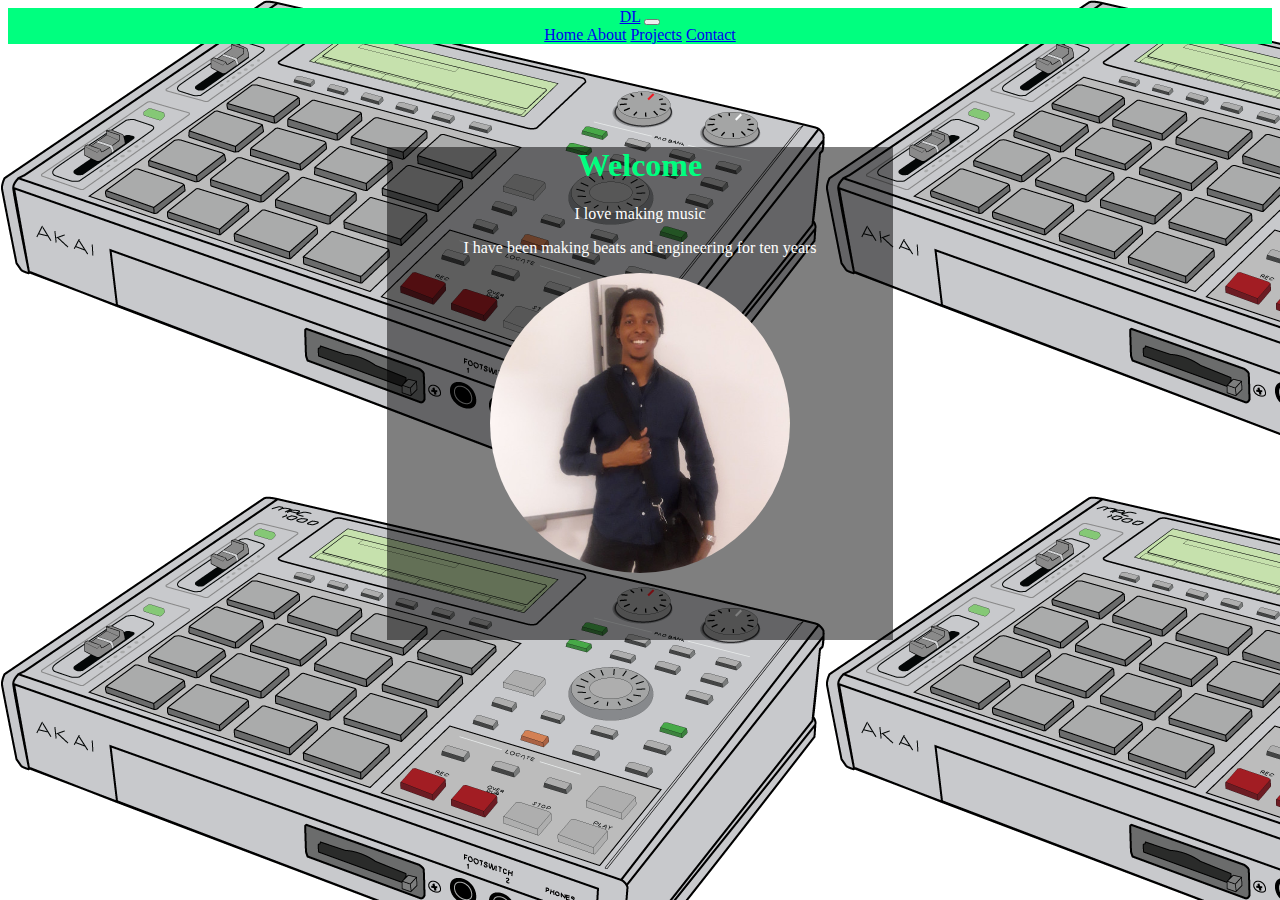
==== index.html @ 0f6f09d9 "Add files via upload" ====
<!DOCTYPE html>
<html>
<head>
	<title>Home</title>
	<link rel="stylesheet" type="text/css" href="style.css">
	<link rel="stylesheet" href="https://stackpath.bootstrapcdn.com/bootstrap/4.1.1/css/bootstrap.min.css" integrity="sha384-WskhaSGFgHYWDcbwN70/dfYBj47jz9qbsMId/iRN3ewGhXQFZCSftd1LZCfmhktB" crossorigin="anonymous">

<link rel="stylesheet" href="https://maxcdn.bootstrapcdn.com/font-awesome/4.5.0/css/font-awesome.min.css"> 

</head>
<body id= "tech">

		<!--NavBar Start-->


<nav class="navbar  navbar-expand-lg navbar-light" style="background-color: #00FF7F;">

  <a class="navbar-brand" href="#">DL</a>
  <button class="navbar-toggler" type="button" data-toggle="collapse" data-target="#navbarNavAltMarkup" aria-controls="navbarNavAltMarkup" aria-expanded="false" aria-label="Toggle navigation">
    <span class="navbar-toggler-icon"></span>
  </button>
  <div class="collapse navbar-collapse" id="navbarNavAltMarkup">
    <div class="navbar-nav">
      <a class="nav-item nav-link active" href="index.html">Home <span class="glyphicon glyphicon-search" aria-hidden="true"></span></a>
      <a class="nav-item nav-link" href="about.html">About</a>
      <a class="nav-item nav-link" href="portfolio.html">Projects</a>
      <a class="nav-item nav-link" href="contact.html">Contact</a>
    </div>
  </div>
</nav>



<!--Nav end-->

<!-- Jumpbotron-->

<div class="jumbotron jumbotron-fluid">
  <div class="container">
    <h1 class="display-4"></h1>
    <p class="line-1 anim-typewriter">Web developer with a BS in Computer Information systems; 2 years of education and counseling experience working with autistic population. </p>
  </div>
</div>

<!--end on jumbotron-->
<div id="content">
  
	<h1>Welcome</h1>
	<p>I love making music</p>
	<p>I have been making beats and engineering for ten years</p>
	<!-- <p><a href="about.html">About Me</a></p> -->

<img class="D" src="images/linkedinphoto.jpg" alt="Dwayne on podium"/>
  
   
	</div>



  <script src="https://code.jquery.com/jquery-3.3.1.slim.min.js" integrity="sha384-q8i/X+965DzO0rT7abK41JStQIAqVgRVzpbzo5smXKp4YfRvH+8abtTE1Pi6jizo" crossorigin="anonymous"></script>
<script src="https://cdnjs.cloudflare.com/ajax/libs/popper.js/1.14.3/umd/popper.min.js" integrity="sha384-ZMP7rVo3mIykV+2+9J3UJ46jBk0WLaUAdn689aCwoqbBJiSnjAK/l8WvCWPIPm49" crossorigin="anonymous"></script>
<script src="https://stackpath.bootstrapcdn.com/bootstrap/4.1.1/js/bootstrap.min.js" integrity="sha384-smHYKdLADwkXOn1EmN1qk/HfnUcbVRZyYmZ4qpPea6sjB/pTJ0euyQp0Mk8ck+5T" crossorigin="anonymous"></script>
</body>
</html>
---- style.css ----
body{background-image: url("images/mkp2.png");}




#tech{ 
		
		
		text-align: center;
	}

.D{
	border-radius: 50%;
	width: 300px;
	height: 300px;
}		



.into{
	border: dashed red 2px;
}



}

/*.Pics{
	text-align: center;

}*/

#red{color: red;
}


h1{
	color:#00FF7F ;
	text-align: center;
}

/*#wd{
	padding-bottom: 50px;
}*/

.ABpad{
	
	background-color: grey;
	background-color: rgba(0,0,0,0.5);
	padding-left: 45px;
	padding-right: 45px;
	padding-bottom: 20px;
	padding-top: 20px;
	color: white;
}

.ABpad >h1 {
	color: #00FF7F;
}

.margin{
	margin-top: 50px;
}
#LI{
	height: 75px;
}

#Calign{
	padding-top: 20px;
	text-align: center;
	background-color: grey;
	background-color: rgba(0,0,0,0.5);
	color: white;
	padding-bottom: 20px;
}

/*.jumbotron {
    background-color:red  !important;
    opacity: 0.5 
}
*/
#content{
	background-color: grey;
	background-color: rgba(0,0,0,0.5);
	margin-right: 30%;
	margin-left: 30%;
	padding-bottom: 5%;
	margin-top: 5%;
	color: white;

}
#content > h1{
	color: #00FF7F;
}

.line-1{
    position: relative;
    top: 50%;  
    width: 700em;
    margin: 0 auto;
    border-right: 2px solid rgba(255,255,255,.75);
    font-size: 100%;
    text-align: center;
    white-space: nowrap;
    overflow: hidden;
    transform: translateY(-50%);    
}

/* Animation */
.anim-typewriter{
  animation: typewriter 4s steps(44) 1s 1 normal both,
             blinkTextCursor 500ms steps(44) infinite normal;
}
@keyframes typewriter{
  from{width: 0;}
  to{width: 65em;}
}
@keyframes blinkTextCursor{
  from{border-right-color: rgba(255,255,255,.75);}
  to{border-right-color: transparent;}
}

#play{
	height: 100px;
	width: 100px;
}

.card-img-top{
	height: 350px;
}
.card-body{
	background-color: #00FF7F;
}

.beats{text-align: center;
	border: solid black 2px;
	margin-left: 25%;
	margin-right: 25%;
	background-color: #00FF7F;
	background-color: rgba(0,0,0,0.5);
	margin-top: 20px;
}

.beats > h2{
	color:#00FF7F ;
	text-align: center;
}

.imageCap1{
	margin-top: 20px; 
}
.modal{
	text-align: center;
}
#contact{
	color: #00FF7F;
}
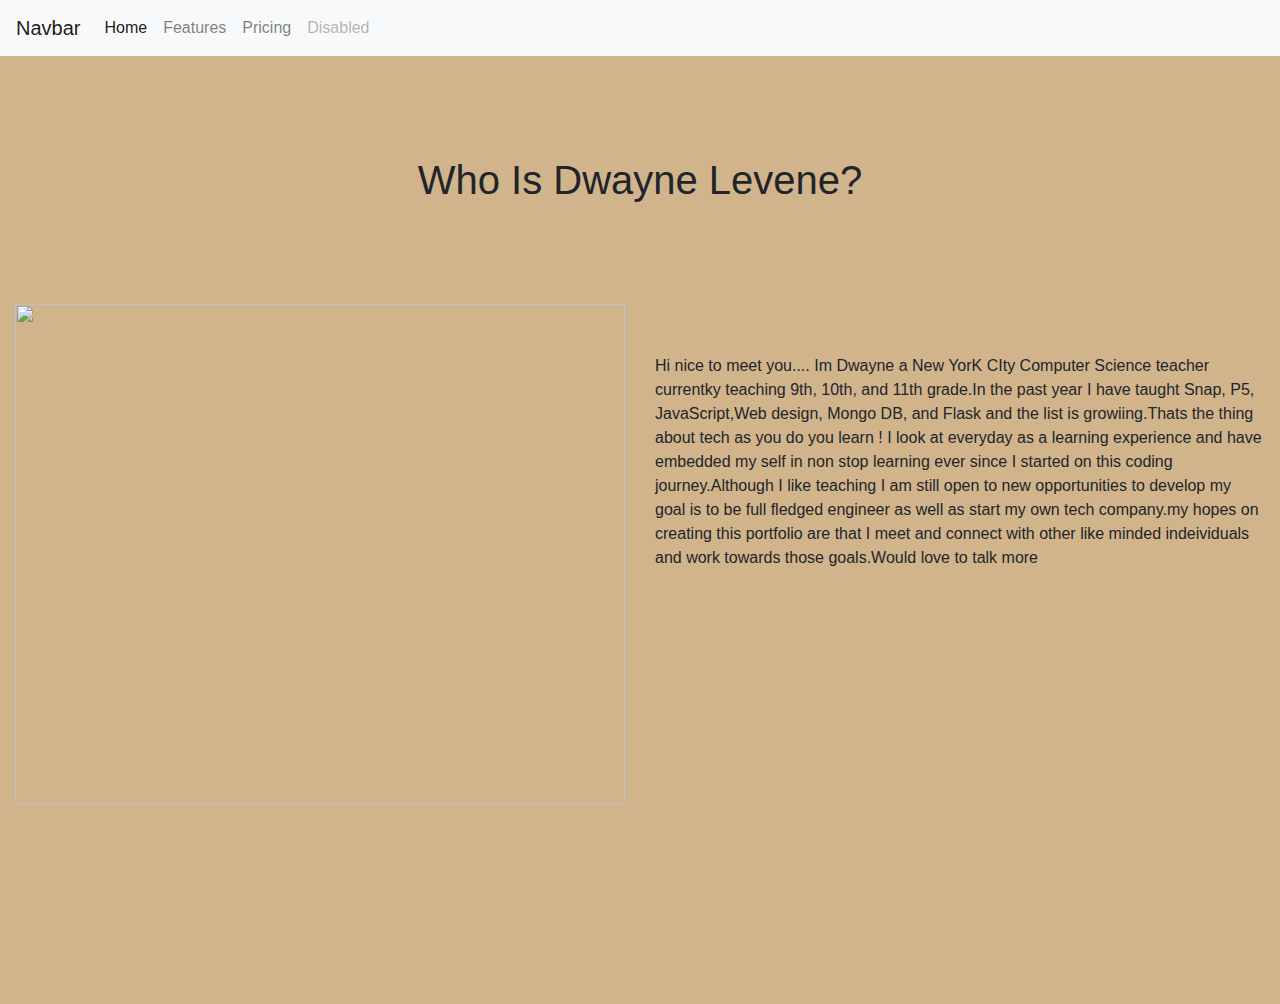
==== commit 6ee641d9: "updated" ====
--- a/index.html
+++ b/index.html
@@ -1,64 +1,50 @@
 <!DOCTYPE html>
 <html>
+
 <head>
-	<title>Home</title>
-	<link rel="stylesheet" type="text/css" href="style.css">
-	<link rel="stylesheet" href="https://stackpath.bootstrapcdn.com/bootstrap/4.1.1/css/bootstrap.min.css" integrity="sha384-WskhaSGFgHYWDcbwN70/dfYBj47jz9qbsMId/iRN3ewGhXQFZCSftd1LZCfmhktB" crossorigin="anonymous">
+	<title>
+		Dwayne's Portfolio
+	</title>
+	<link rel="stylesheet" href="https://stackpath.bootstrapcdn.com/bootstrap/4.5.2/css/bootstrap.min.css"
+		integrity="sha384-JcKb8q3iqJ61gNV9KGb8thSsNjpSL0n8PARn9HuZOnIxN0hoP+VmmDGMN5t9UJ0Z" crossorigin="anonymous">
+	<meta name="viewport" content="width=device-width, initial-scale=1">
 
-<link rel="stylesheet" href="https://maxcdn.bootstrapcdn.com/font-awesome/4.5.0/css/font-awesome.min.css"> 
+	<link rel="stylesheet" href="style.css">
+</head>
 
-</head>
-<body id= "tech">
+<body>
 
-		<!--NavBar Start-->
+		<nav class="navbar navbar-expand-lg navbar-light bg-light">
+				<a class="navbar-brand" href="#">Navbar</a>
+				<button class="navbar-toggler" type="button" data-toggle="collapse" data-target="#navbarNavAltMarkup" aria-controls="navbarNavAltMarkup" aria-expanded="false" aria-label="Toggle navigation">
+				  <span class="navbar-toggler-icon"></span>
+				</button>
+				<div class="collapse navbar-collapse" id="navbarNavAltMarkup">
+				  <div class="navbar-nav">
+					<a class="nav-item nav-link active" href="#">Home <span class="sr-only">(current)</span></a>
+					<a class="nav-item nav-link" href="#">Features</a>
+					<a class="nav-item nav-link" href="#">Pricing</a>
+					<a class="nav-item nav-link disabled" href="#">Disabled</a>
+				  </div>
+				</div>
+			  </nav>
+	<!-- navbar -->
+	<h1 style="text-align:center">Who Is Dwayne Levene?</h1>
+	<div class="container-fluid">
+		<div class="row top">
+			<div class="col-sm-6 first">
+			<img class="pic" src="https://cdn.glitch.com/6a7bf925-2792-459d-9c23-eae5329a09ba%2Fportfolio.JPG?v=1597646619953">
+                </div>
+                <div class="col-sm-6 first pad">
+                    <p>Hi nice to meet you.... Im Dwayne a New YorK CIty Computer Science teacher currentky teaching 9th, 10th, and 11th grade.In the past year I have taught Snap, P5, JavaScript,Web design, Mongo DB, and Flask and the list is growiing.Thats the thing about tech as you do you learn ! I look at everyday as a learning experience and have embedded my self in non stop learning ever since I started on this coding journey.Although I like teaching I am still open to new opportunities to develop my goal is to be full fledged engineer as well as start my own tech company.my hopes on creating this portfolio are that I meet and connect with other like minded indeividuals and work towards those goals.Would love to talk more 
+					</p>
+                </div>
 
+		</div>
+	</div>
+	<div class="bottom">
 
-<nav class="navbar  navbar-expand-lg navbar-light" style="background-color: #00FF7F;">
+	</div>
+</body>
 
-  <a class="navbar-brand" href="#">DL</a>
-  <button class="navbar-toggler" type="button" data-toggle="collapse" data-target="#navbarNavAltMarkup" aria-controls="navbarNavAltMarkup" aria-expanded="false" aria-label="Toggle navigation">
-    <span class="navbar-toggler-icon"></span>
-  </button>
-  <div class="collapse navbar-collapse" id="navbarNavAltMarkup">
-    <div class="navbar-nav">
-      <a class="nav-item nav-link active" href="index.html">Home <span class="glyphicon glyphicon-search" aria-hidden="true"></span></a>
-      <a class="nav-item nav-link" href="about.html">About</a>
-      <a class="nav-item nav-link" href="portfolio.html">Projects</a>
-      <a class="nav-item nav-link" href="contact.html">Contact</a>
-    </div>
-  </div>
-</nav>
-
-
-
-<!--Nav end-->
-
-<!-- Jumpbotron-->
-
-<div class="jumbotron jumbotron-fluid">
-  <div class="container">
-    <h1 class="display-4"></h1>
-    <p class="line-1 anim-typewriter">Web developer with a BS in Computer Information systems; 2 years of education and counseling experience working with autistic population. </p>
-  </div>
-</div>
-
-<!--end on jumbotron-->
-<div id="content">
-  
-	<h1>Welcome</h1>
-	<p>I love making music</p>
-	<p>I have been making beats and engineering for ten years</p>
-	<!-- <p><a href="about.html">About Me</a></p> -->
-
-<img class="D" src="images/linkedinphoto.jpg" alt="Dwayne on podium"/>
-  
-   
-	</div>
-
-
-
-  <script src="https://code.jquery.com/jquery-3.3.1.slim.min.js" integrity="sha384-q8i/X+965DzO0rT7abK41JStQIAqVgRVzpbzo5smXKp4YfRvH+8abtTE1Pi6jizo" crossorigin="anonymous"></script>
-<script src="https://cdnjs.cloudflare.com/ajax/libs/popper.js/1.14.3/umd/popper.min.js" integrity="sha384-ZMP7rVo3mIykV+2+9J3UJ46jBk0WLaUAdn689aCwoqbBJiSnjAK/l8WvCWPIPm49" crossorigin="anonymous"></script>
-<script src="https://stackpath.bootstrapcdn.com/bootstrap/4.1.1/js/bootstrap.min.js" integrity="sha384-smHYKdLADwkXOn1EmN1qk/HfnUcbVRZyYmZ4qpPea6sjB/pTJ0euyQp0Mk8ck+5T" crossorigin="anonymous"></script>
-</body>
 </html>--- a/style.css
+++ b/style.css
@@ -1,159 +1,26 @@
 
-
-body{background-image: url("images/mkp2.png");}
-
-
-
-
-#tech{ 
-		
-		
-		text-align: center;
-	}
-
-.D{
-	border-radius: 50%;
-	width: 300px;
-	height: 300px;
-}		
-
-
-
-.into{
-	border: dashed red 2px;
+body{
+    background-color:tan;
+}
+.first{
+    height:500px;
 }
 
-
-
-}
-
-/*.Pics{
-	text-align: center;
-
-}*/
-
-#red{color: red;
+.pic{
+    height:100%;
+    width:100%;
 }
 
 
 h1{
-	color:#00FF7F ;
-	text-align: center;
+    margin:100px;
 }
 
-/*#wd{
-	padding-bottom: 50px;
-}*/
+.bottom{
 
-.ABpad{
-	
-	background-color: grey;
-	background-color: rgba(0,0,0,0.5);
-	padding-left: 45px;
-	padding-right: 45px;
-	padding-bottom: 20px;
-	padding-top: 20px;
-	color: white;
+ height:200px;
 }
 
-.ABpad >h1 {
-	color: #00FF7F;
-}
-
-.margin{
-	margin-top: 50px;
-}
-#LI{
-	height: 75px;
-}
-
-#Calign{
-	padding-top: 20px;
-	text-align: center;
-	background-color: grey;
-	background-color: rgba(0,0,0,0.5);
-	color: white;
-	padding-bottom: 20px;
-}
-
-/*.jumbotron {
-    background-color:red  !important;
-    opacity: 0.5 
-}
-*/
-#content{
-	background-color: grey;
-	background-color: rgba(0,0,0,0.5);
-	margin-right: 30%;
-	margin-left: 30%;
-	padding-bottom: 5%;
-	margin-top: 5%;
-	color: white;
-
-}
-#content > h1{
-	color: #00FF7F;
-}
-
-.line-1{
-    position: relative;
-    top: 50%;  
-    width: 700em;
-    margin: 0 auto;
-    border-right: 2px solid rgba(255,255,255,.75);
-    font-size: 100%;
-    text-align: center;
-    white-space: nowrap;
-    overflow: hidden;
-    transform: translateY(-50%);    
-}
-
-/* Animation */
-.anim-typewriter{
-  animation: typewriter 4s steps(44) 1s 1 normal both,
-             blinkTextCursor 500ms steps(44) infinite normal;
-}
-@keyframes typewriter{
-  from{width: 0;}
-  to{width: 65em;}
-}
-@keyframes blinkTextCursor{
-  from{border-right-color: rgba(255,255,255,.75);}
-  to{border-right-color: transparent;}
-}
-
-#play{
-	height: 100px;
-	width: 100px;
-}
-
-.card-img-top{
-	height: 350px;
-}
-.card-body{
-	background-color: #00FF7F;
-}
-
-.beats{text-align: center;
-	border: solid black 2px;
-	margin-left: 25%;
-	margin-right: 25%;
-	background-color: #00FF7F;
-	background-color: rgba(0,0,0,0.5);
-	margin-top: 20px;
-}
-
-.beats > h2{
-	color:#00FF7F ;
-	text-align: center;
-}
-
-.imageCap1{
-	margin-top: 20px; 
-}
-.modal{
-	text-align: center;
-}
-#contact{
-	color: #00FF7F;
+.pad{
+    padding-top:50px;
 }